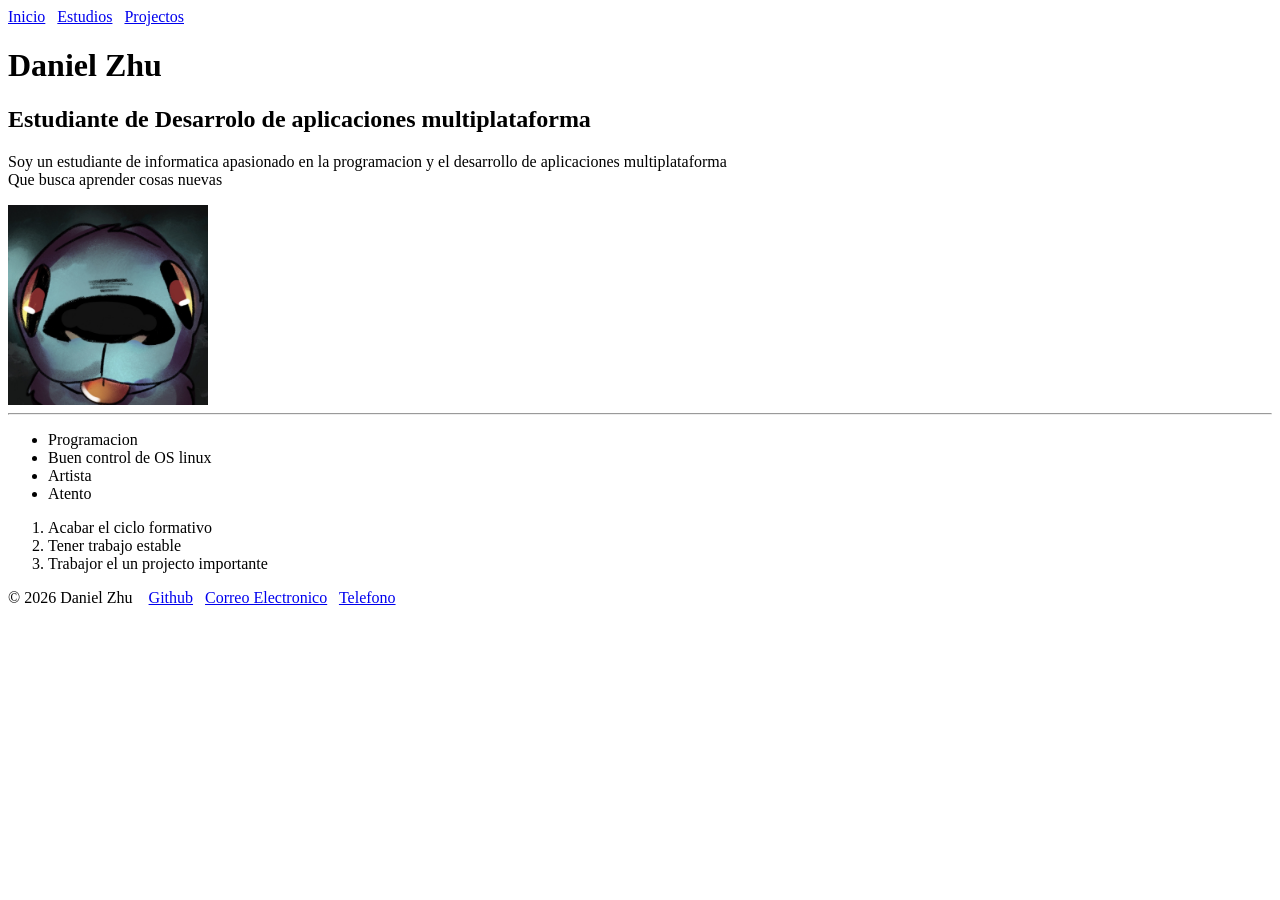
==== index.html @ 4ce2f92d "importing ex1 html" ====
<html>
	<head>
		<meta charset="UTF-8">
		<title>Curriculum Web</title>
	</head>
	<body>
		<nav>
			<a href="index.html">Inicio</a>&nbsp;&nbsp;
			<a href="estudis.html">Estudios</a>&nbsp;&nbsp;
			<a href="projectes.html">Projectos</a>
		</nav>
		<h1>Daniel Zhu</h1>
		<h2>Estudiante de Desarrolo de aplicaciones multiplataforma</h2>
		<p>
			Soy un estudiante de informatica apasionado en la programacion y el desarrollo de aplicaciones multiplataforma<br>Que busca aprender cosas nuevas
		</p>
		<img src="imatges/profile.png" width="200">
		<hr>
		<ul>
			<li>Programacion</li>
			<li>Buen control de OS linux</li>
			<li>Artista</li>
			<li>Atento</li>
		</ul>
		<ol>
			<li>Acabar el ciclo formativo</li>
			<li>Tener trabajo estable</li>
			<li>Trabajor el un projecto importante</li>
		</ol>
		<footer>
			© 2026 Daniel Zhu &nbsp;&nbsp;
			<a href="https://github.com/danielz128" target="_blank">Github</a>&nbsp;&nbsp;
			<a href="mailto:dzhu@exemple.com">Correo Electronico</a>&nbsp;&nbsp;
			<a href="tel:+240896732">Telefono</a>
		</footer>
	</body>
</html>
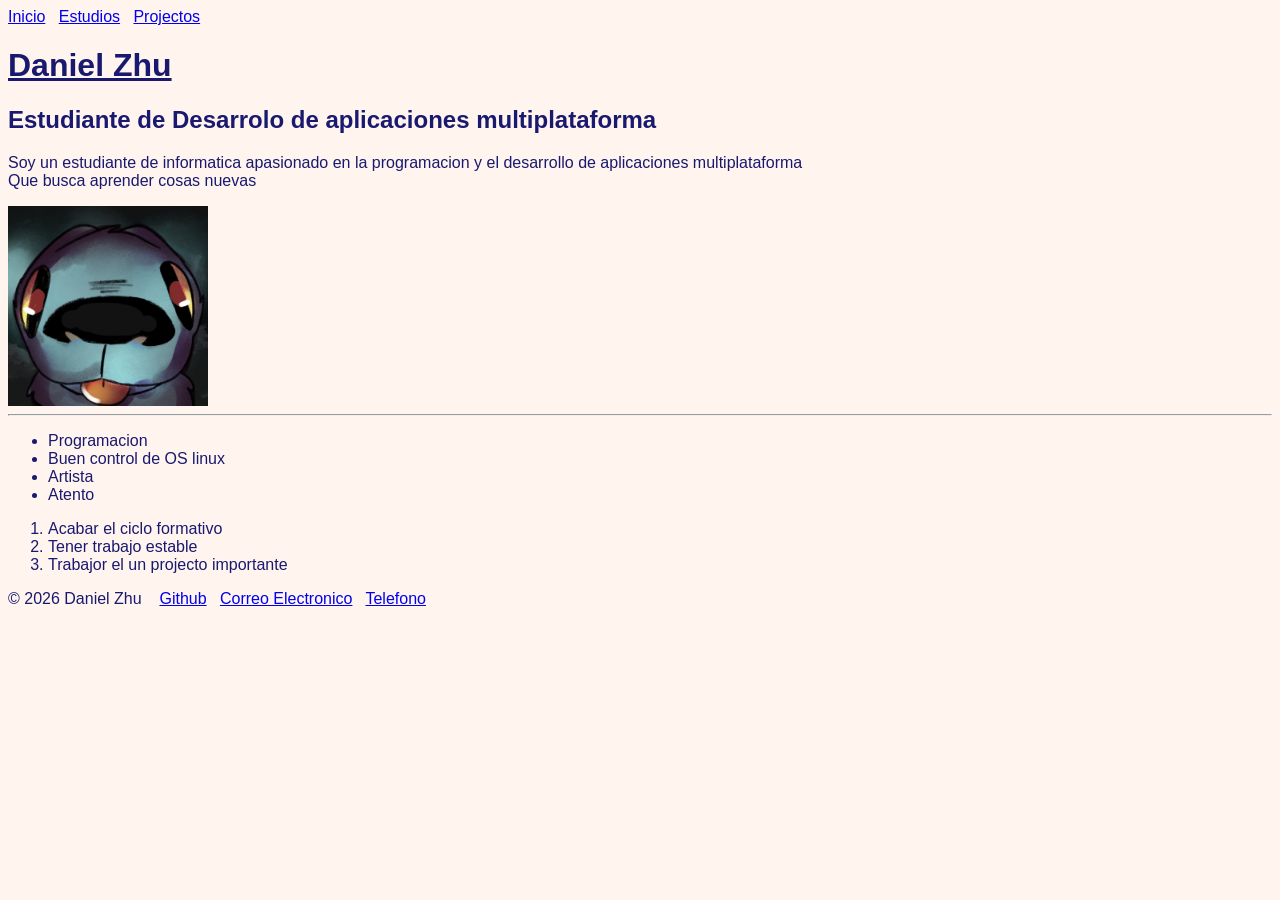
==== commit e6508f05: "cambios en la paleta y de fuente" ====
--- a/index.html
+++ b/index.html
@@ -2,6 +2,7 @@
 	<head>
 		<meta charset="UTF-8">
 		<title>Curriculum Web</title>
+		<link rel="stylesheet" href="style.css">
 	</head>
 	<body>
 		<nav>
--- a/style.css
+++ b/style.css
@@ -0,0 +1,18 @@
+@import url('https://fonts.googleapis.com/css2?family=Michroma&family=Quantico:ital,wght@0,400;0,700;1,400;1,700&display=swap');
+body {
+    background-color: seashell;
+    color: midnightblue;
+    font-family:'Segoe UI', Tahoma, Geneva, Verdana, sans-serif;
+}
+h1 {
+    text-decoration: underline;
+}
+h2 {
+
+}
+a {
+
+}
+#code-list > li {
+    font-family: "Quantico", sans-serif;
+}
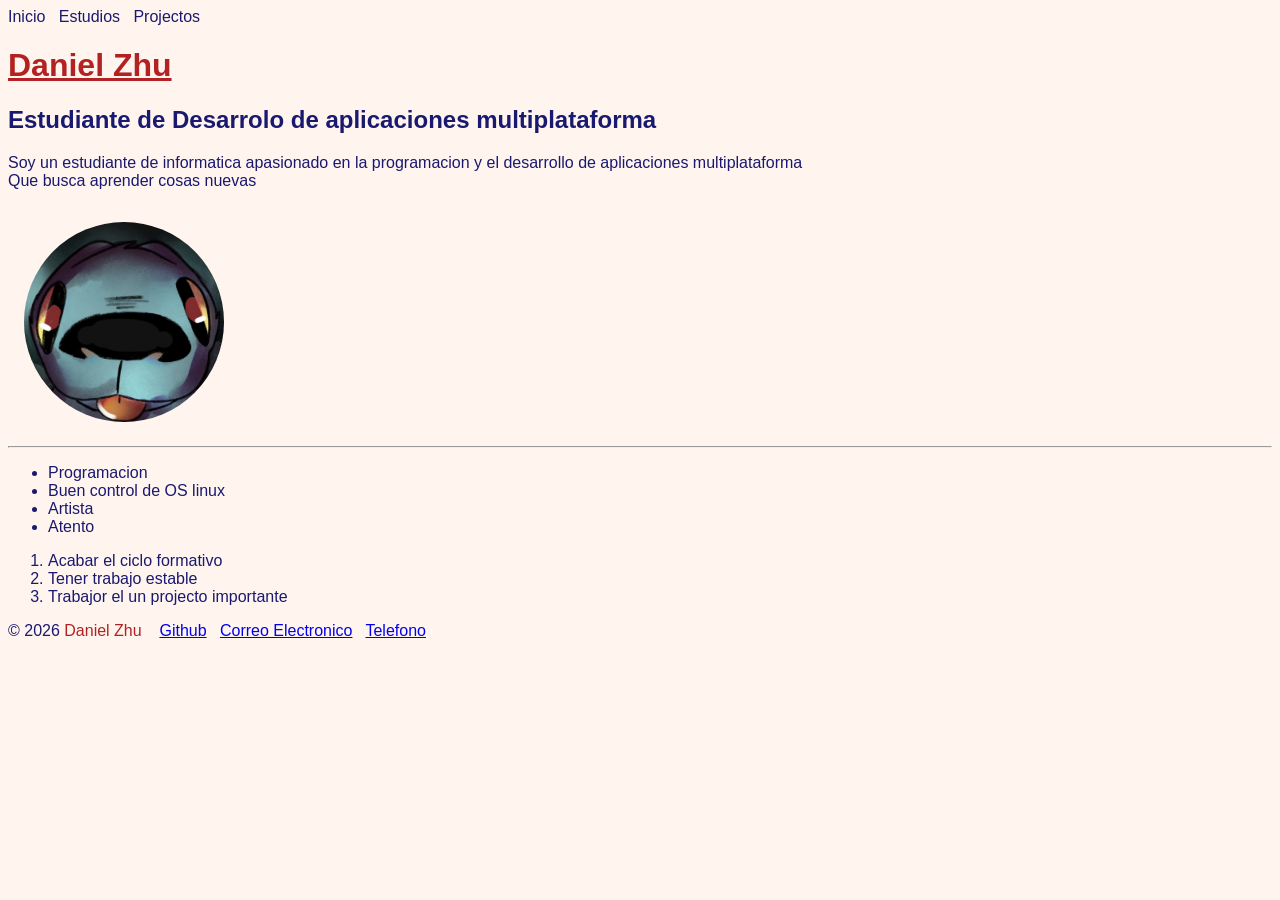
==== commit d5ee8d20: "vuelo la imagen de perfil circular puesto mi nombre en rojo y editado un poco el nav" ====
--- a/index.html
+++ b/index.html
@@ -10,12 +10,12 @@
 			<a href="estudis.html">Estudios</a>&nbsp;&nbsp;
 			<a href="projectes.html">Projectos</a>
 		</nav>
-		<h1>Daniel Zhu</h1>
+		<h1 class="red">Daniel Zhu</h1>
 		<h2>Estudiante de Desarrolo de aplicaciones multiplataforma</h2>
 		<p>
 			Soy un estudiante de informatica apasionado en la programacion y el desarrollo de aplicaciones multiplataforma<br>Que busca aprender cosas nuevas
 		</p>
-		<img src="imatges/profile.png" width="200">
+		<img id="profile" src="imatges/profile.png" width="200">
 		<hr>
 		<ul>
 			<li>Programacion</li>
@@ -29,7 +29,7 @@
 			<li>Trabajor el un projecto importante</li>
 		</ol>
 		<footer>
-			© 2026 Daniel Zhu &nbsp;&nbsp;
+			© 2026 <a class="red">Daniel Zhu</a> &nbsp;&nbsp;
 			<a href="https://github.com/danielz128" target="_blank">Github</a>&nbsp;&nbsp;
 			<a href="mailto:dzhu@exemple.com">Correo Electronico</a>&nbsp;&nbsp;
 			<a href="tel:+240896732">Telefono</a>
--- a/style.css
+++ b/style.css
@@ -10,9 +10,20 @@
 h2 {
 
 }
-a {
-
+nav > a {
+    color: midnightblue;
+    text-decoration: none;
+}
+nav > a:hover {
+    color: mediumblue;
+}
+.red {
+    color: firebrick;
 }
 #code-list > li {
     font-family: "Quantico", sans-serif;
+}
+#profile {
+    border: 1em solid seashell;
+    border-radius: 50%;
 }
